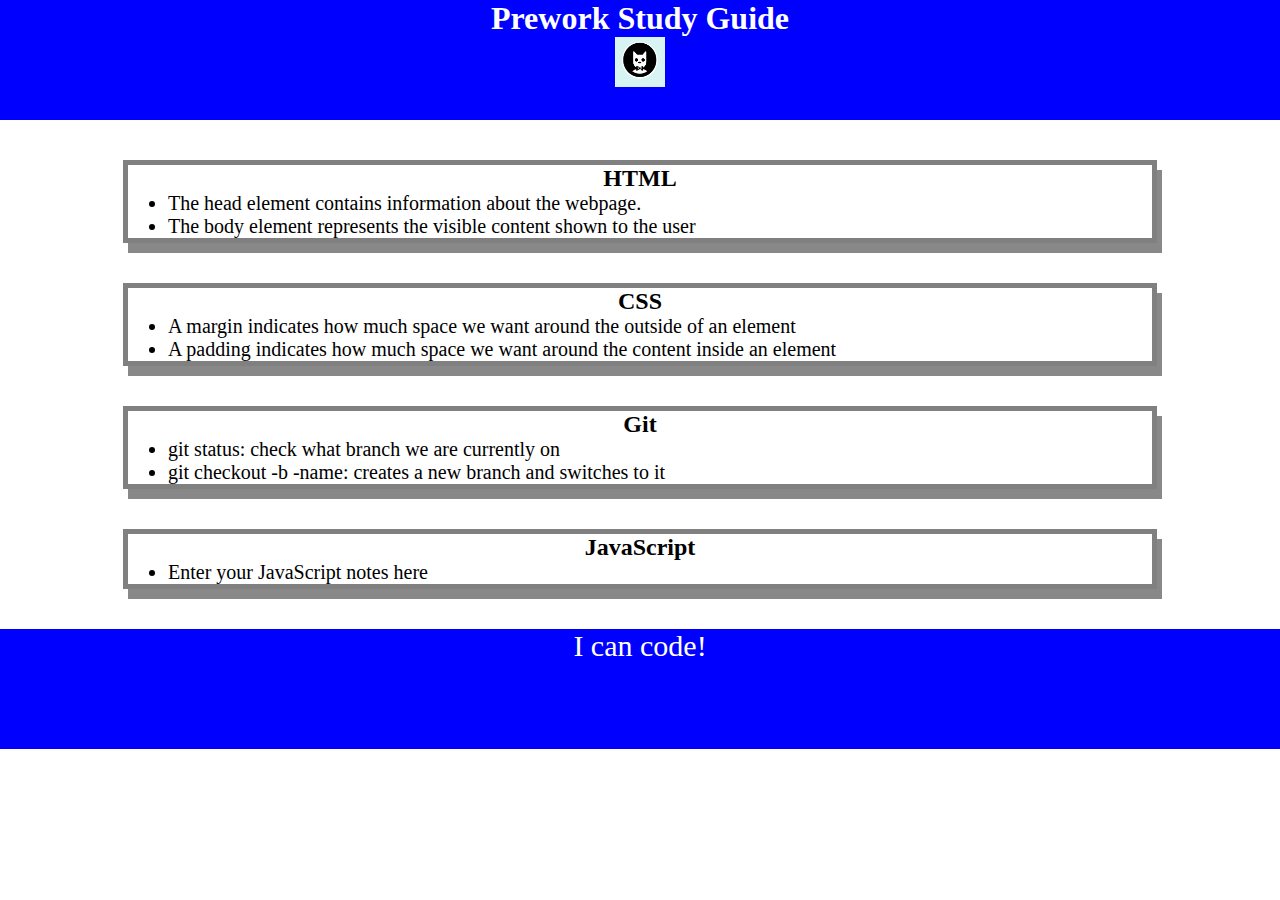
==== index.html @ 9b799db6 "add CSS to project and redirected files" ====
<!DOCTYPE html>
<html lang="en">
  <head>
    <meta charset="UTF-8" />
    <meta http-equiv="X-UA-Compatible" content="IE=edge" />
    <meta name="viewport" content="width=device-width, initial-scale=1.0" />
    <link rel="stylesheet" href="assets/style.css"/>
    <title>Prework Study Guide</title>
  </head>
  <body>
    <header id="header">
      <h1>Prework Study Guide</h1>
      <img src="./assets/bowtie-cat.png" alt="Profile image of cat wearing a bow tie." />
    </header>
    <main>
      <section class="card" id="html-section">
        <h2>HTML</h2>
        <ul>
          <li>The head element contains information about the webpage.</li>
          <li>The body element represents the visible content shown to the user</li>
        </ul>
      </section>
   
      <section class="card" id="css-section">
        <h2>CSS</h2>
        <ul>
          <li>A margin indicates how much space we want around the outside of an element</li>
          <li>A padding indicates how much space we want around the content inside an element</li>
        </ul>
      </section>
   
      <section class="card" id="git-section">
        <h2>Git</h2>
        <ul>
          <li>git status: check what branch we are currently on</li>
          <li>git checkout -b -name: creates a new branch and switches to it</li>
        </ul>
      </section>
   
      <section class="card" id="javascript-section">
        <h2>JavaScript</h2>
        <ul>
          <li>Enter your JavaScript notes here</li>
        </ul>
      </section>
    </main>

    <footer>
      <p>I can code!</p>
    </footer>
  </body>
</html>
---- assets/style.css ----
* {
    margin: 0;
    padding: 0;
}

header,
footer {
    width: 100%;
    height: 120px;
    background-color: blue;
    color: white;
}

h1,
h2 {
    text-align: center;
}

img {
    display: block;
    height: 50px;
    width: 50px;
    margin-left: auto;
    margin-right: auto;
}

ul {
    padding-left: 40px;
    font-size: 20px;
}

p {
    text-align: center;
    font-size: 30px;
}
.card {
    width: 80%;
    margin: 40px auto;
    border: 5px solid grey;
    box-shadow: 5px 10px #888888;
}
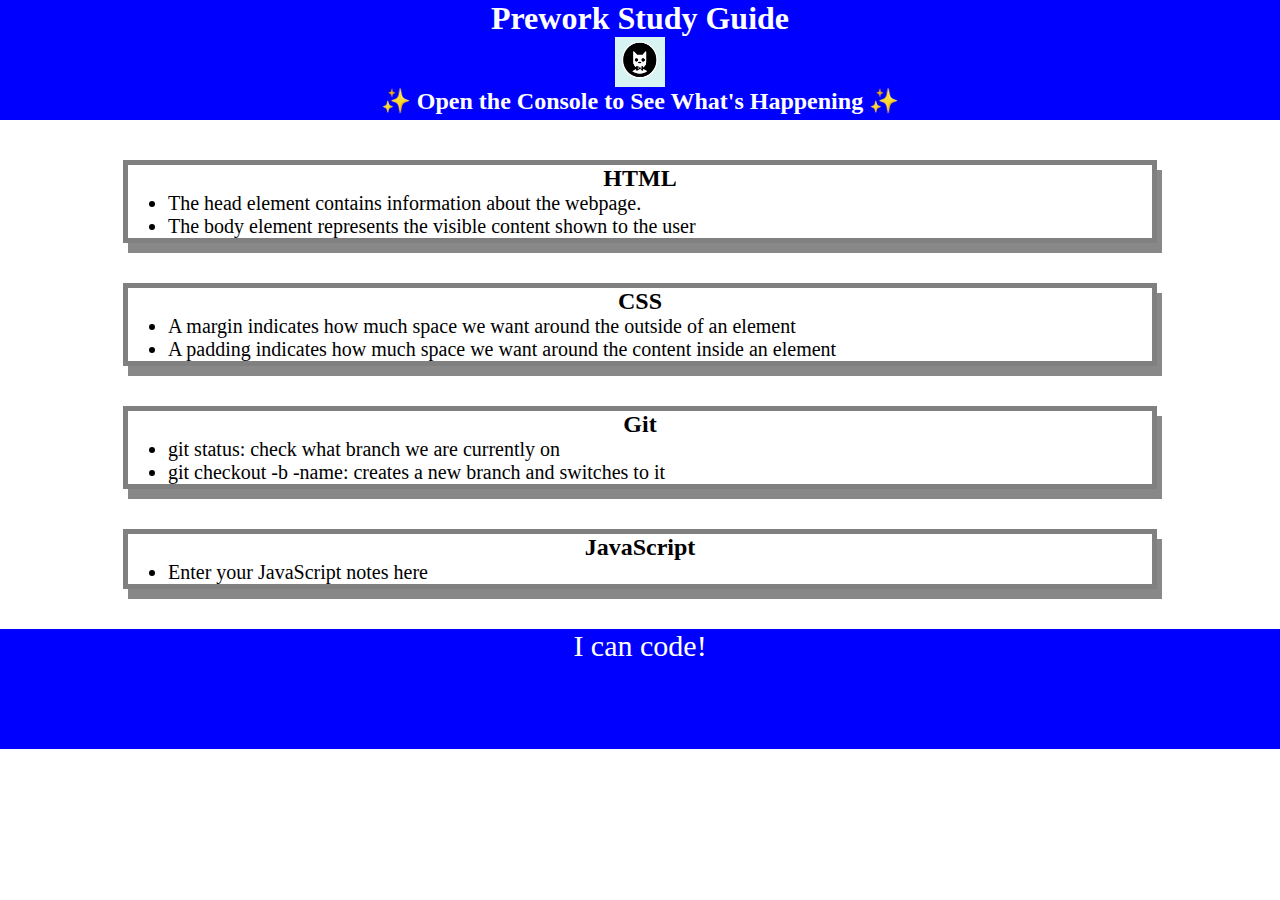
==== commit f573f60d: "added Script and list of topics to the console" ====
--- a/index.html
+++ b/index.html
@@ -11,6 +11,7 @@
     <header id="header">
       <h1>Prework Study Guide</h1>
       <img src="./assets/bowtie-cat.png" alt="Profile image of cat wearing a bow tie." />
+      <h2>✨ Open the Console to See What's Happening ✨</h2>
     </header>
     <main>
       <section class="card" id="html-section">
@@ -48,5 +49,6 @@
     <footer>
       <p>I can code!</p>
     </footer>
+    <script src="./assets/script.js"></script>
   </body>
 </html>
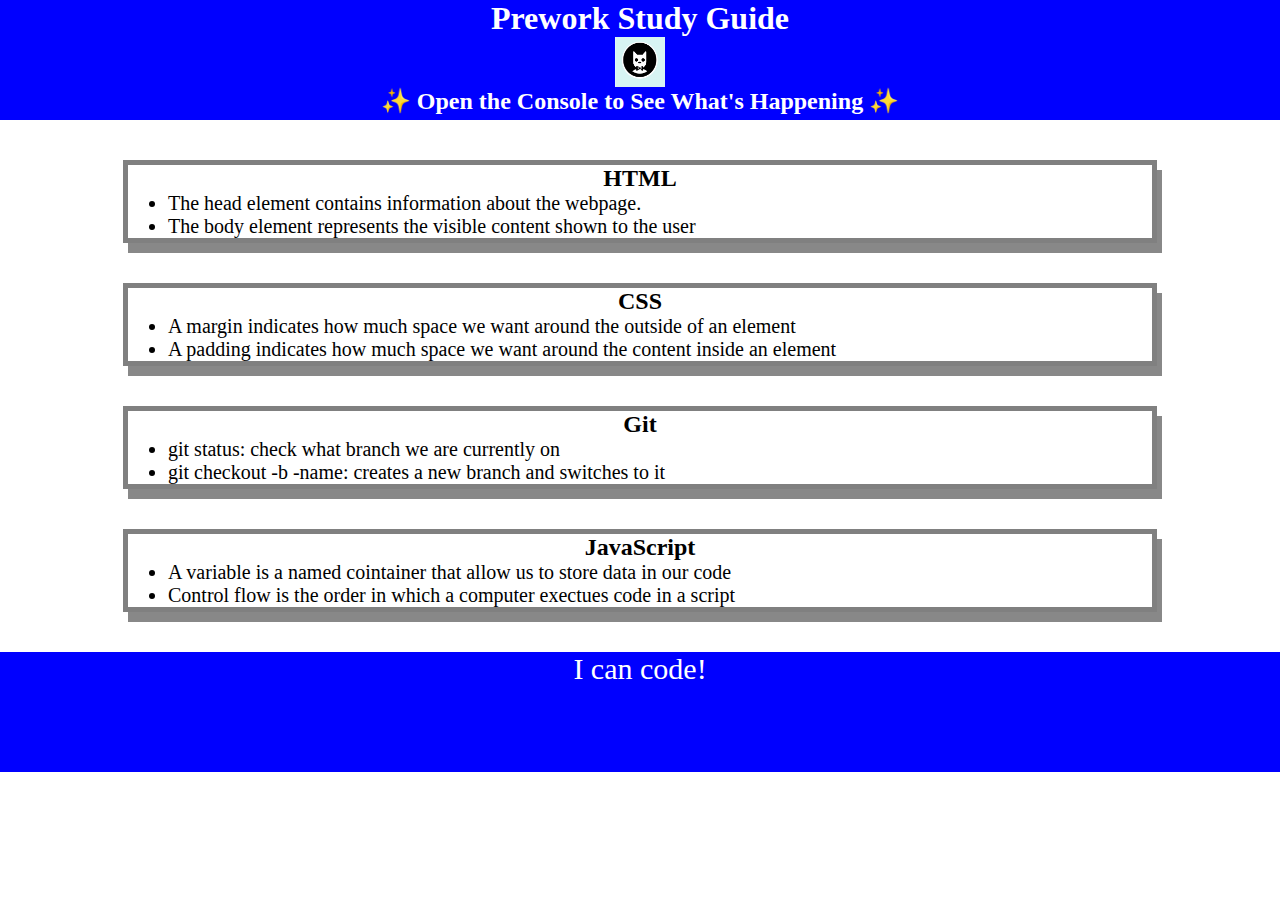
==== commit b348f5b2: "added topic series to console log" ====
--- a/index.html
+++ b/index.html
@@ -41,7 +41,8 @@
       <section class="card" id="javascript-section">
         <h2>JavaScript</h2>
         <ul>
-          <li>Enter your JavaScript notes here</li>
+          <li>A variable is a named cointainer that allow us to store data in our code</li>
+          <li>Control flow is the order in which a computer exectues code in a script</li>
         </ul>
       </section>
     </main>
